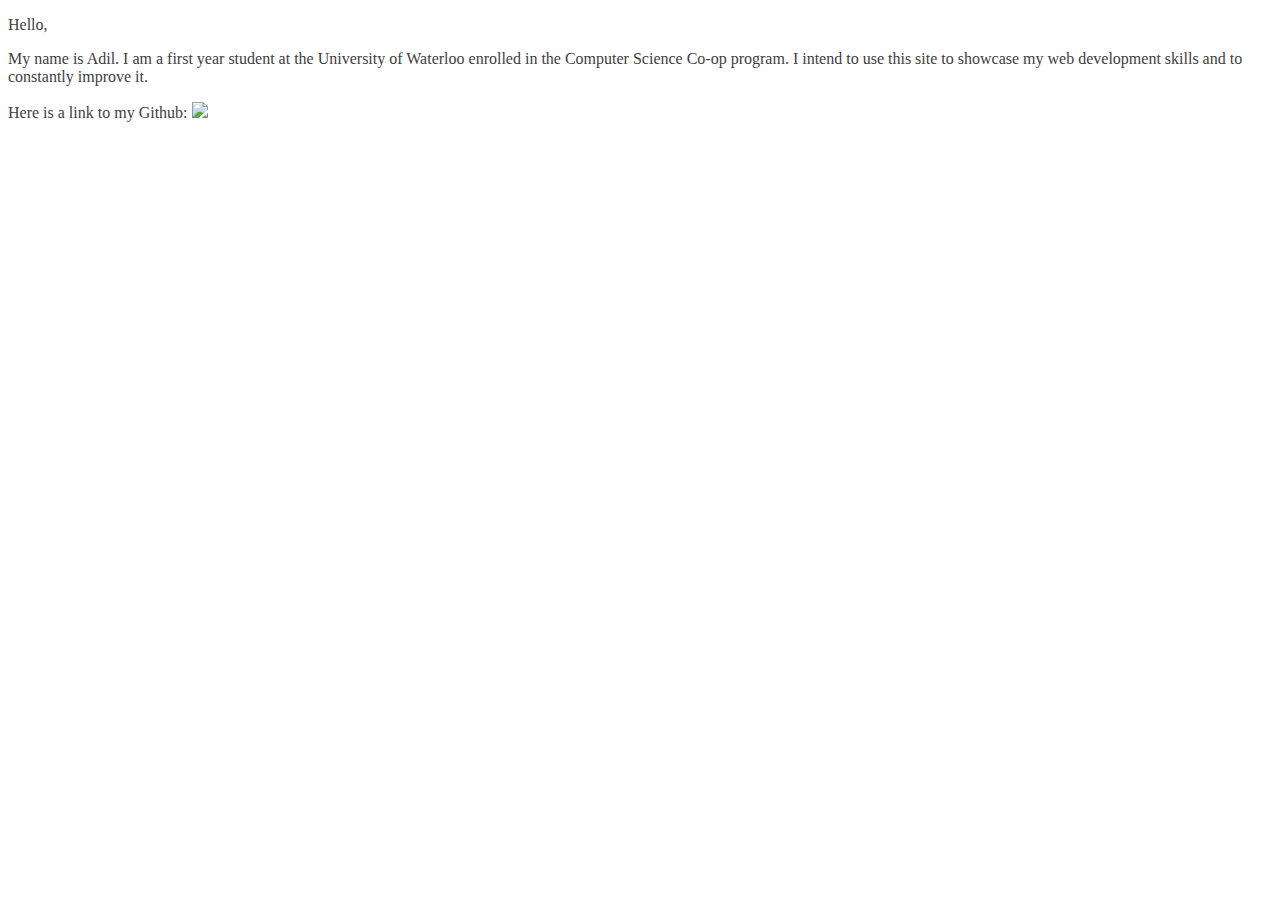
==== index.html @ 5648c807 "Contact, Resume" ====
<!DOCTYPE html>
<html>

	<head>
		<title> 4d11.me | Home </title>
		<link rel="stylesheet" href="stylesheets/styles.css">
		<link rel="shortcut icon" href="Pictures/Pic.ico">
	</head>

	<body>
		<p> Hello, </p> 
		<p> My name is Adil. I am a first year student at the University of Waterloo 
		enrolled in the Computer Science Co-op program. I intend to use this site to
		showcase my web development skills and to constantly improve it.</p>
	 
		Here is a link to my Github:
		<a href="https://github.com/4d11/"> <img src="Pictures/GitHub.png"> </a>
		<!-- need to resize and upload online -->
	</body>

</html>
---- stylesheets/styles.css ----
body {font-family: calibri;
	 font-size: 12pt; 
	 color: rgb(64,64,64);
	 }

h2 {color: rgb(61,133,198;}
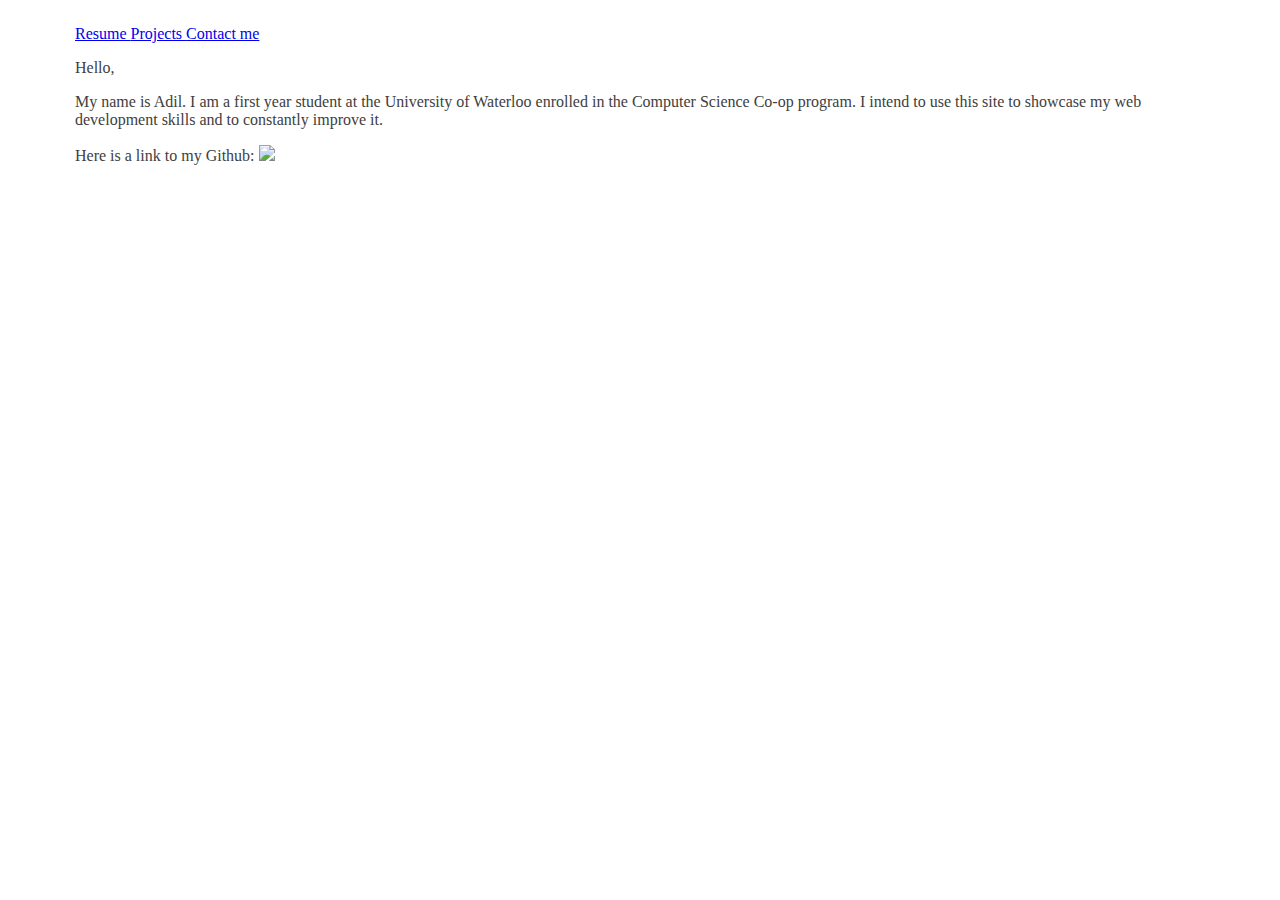
==== commit dd6dc9da: "Added header" ====
--- a/index.html
+++ b/index.html
@@ -8,6 +8,12 @@
 	</head>
 
 	<body>
+		<div class="header">
+			<a href="my-resume"> Resume </a>
+			<a href="projects.html"> Projects </a>
+			<a href="contact-me.html"> Contact me </a> 
+        </div>
+	
 		<p> Hello, </p> 
 		<p> My name is Adil. I am a first year student at the University of Waterloo 
 		enrolled in the Computer Science Co-op program. I intend to use this site to
--- a/stylesheets/styles.css
+++ b/stylesheets/styles.css
@@ -1,6 +1,30 @@
+
+
+#header {height: 50px;
+		padding: 5px;
+		background-color: gray;
+}
+		
+#navigation{position:absolute;
+			top: 70px;
+			width: 150px;
+			}
+			
+			
+			
+
+		
+
+		
+		
+
 body {font-family: calibri;
 	 font-size: 12pt; 
 	 color: rgb(64,64,64);
-	 }
+	 margin: 25px  75px 25px 75px;
+	 padding: 0px;
+	}
+	 
+
 
 h2 {color: rgb(61,133,198;}
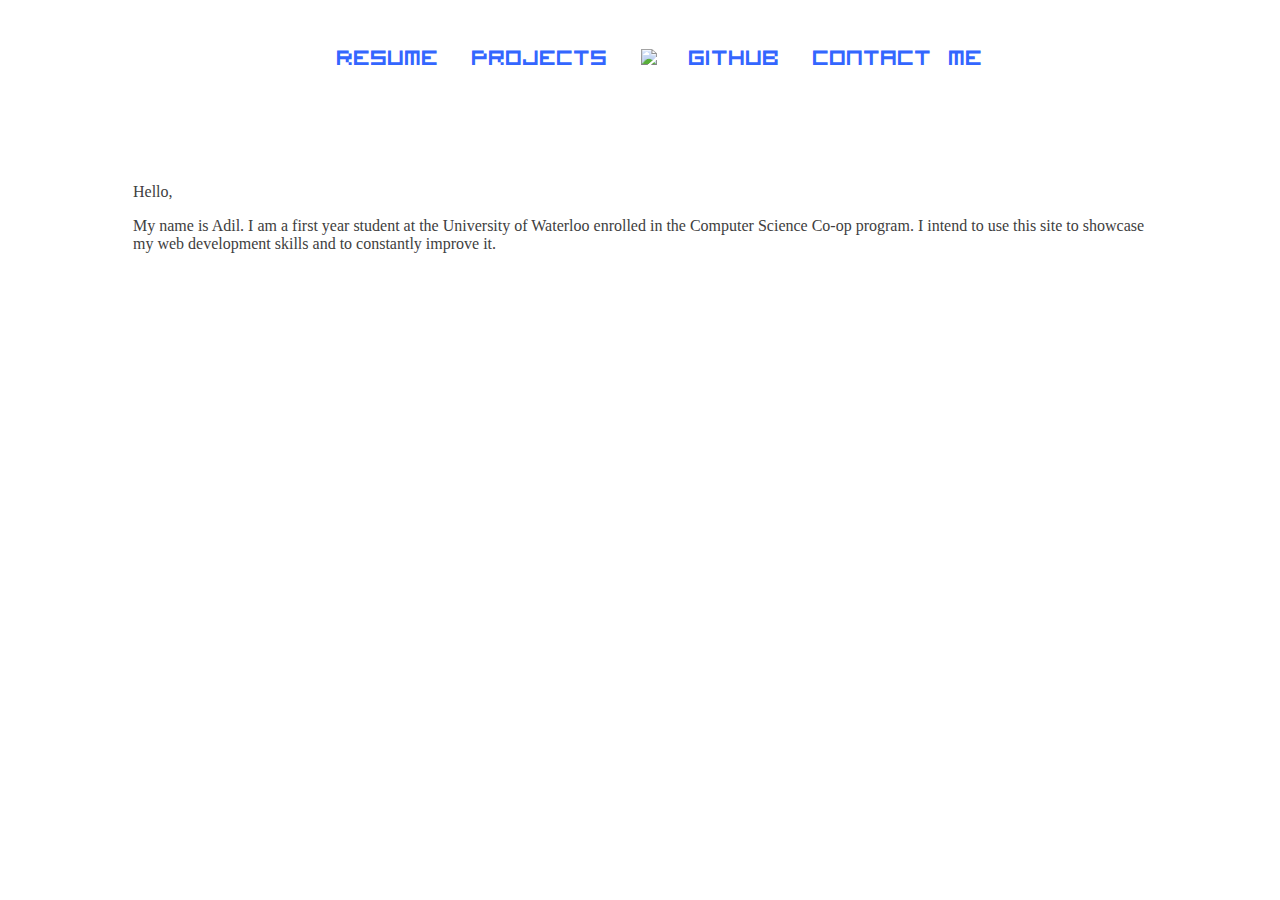
==== commit 172513fe: "MAJOR CHANGES" ====
--- a/index.html
+++ b/index.html
@@ -2,26 +2,29 @@
 <html>
 
 	<head>
-		<title> 4d11.me | Home </title>
+		<title> 4d11 | Home </title>
+		<meta charset="utf-8"> 
 		<link rel="stylesheet" href="stylesheets/styles.css">
 		<link rel="shortcut icon" href="Pictures/Pic.ico">
 	</head>
 
-	<body>
-		<div class="header">
-			<a href="my-resume"> Resume </a>
-			<a href="projects.html"> Projects </a>
-			<a href="contact-me.html"> Contact me </a> 
-        </div>
-	
-		<p> Hello, </p> 
-		<p> My name is Adil. I am a first year student at the University of Waterloo 
-		enrolled in the Computer Science Co-op program. I intend to use this site to
-		showcase my web development skills and to constantly improve it.</p>
-	 
-		Here is a link to my Github:
-		<a href="https://github.com/4d11/"> <img src="Pictures/GitHub.png"> </a>
-		<!-- need to resize and upload online -->
+	<body>		
+		<span class="navbar">
+			<ul>
+				<li> <a href="resume.pdf"> Resume </a> </li>
+				<li> <a href="projects.html"> Projects </a> </li>
+				<li> <a href="index.html"> <img src="Pictures/piskel-gif.gif"> </a> <li>
+				<li> <a href="https://github.com/4d11/"> GitHub </a> </li>
+				<li> <a href="contact-me.html"> Contact me </a> </li>
+			</ul>
+        </span>
+		
+		<div id="content">	
+			<p> Hello, </p> 
+			<p> My name is Adil. I am a first year student at the University of Waterloo 
+			enrolled in the Computer Science Co-op program. I intend to use this site to
+			showcase my web development skills and to constantly improve it.</p>
+		</div>
 	</body>
 
 </html>
--- a/stylesheets/styles.css
+++ b/stylesheets/styles.css
@@ -1,30 +1,49 @@
+@font-face {
+	font-family: 'visitor2';
+	src: url(' ../fonts/visitor2.eot');
+	src: local('☺'), url('../fonts/visitor2.woff') format('woff'), url('../fonts/visitor2.ttf') format('truetype'), url('../fonts/visitor2.svg') format('svg');
+	font-weight: normal;
+	font-style: normal;
+}
 
 
-#header {height: 50px;
-		padding: 5px;
-		background-color: gray;
+
+/* used for nav bar */
+.navbar{
+	margin: 0;
+	padding: 0; 
+	text-align: center;	
+	float: none;
+	font-family: visitor2;
+	font-size: 28pt;
 }
+
+.navbar li{
+    display: inline-block;  /*removes breaks */
+	list-style: none;
+	padding: 8px;
+}
+
+.navbar a{
+	color: #3366ff;
+	/* background-color: #666666; */
+	text-decoration: none; 
+}		
 		
-#navigation{position:absolute;
-			top: 70px;
-			width: 150px;
-			}
-			
-			
-			
+.navbar a:hover{
+	background-color: #8c8c8c;
+}
 
-		
+/* navbar end */			
 
-		
-		
 
-body {font-family: calibri;
-	 font-size: 12pt; 
-	 color: rgb(64,64,64);
-	 margin: 25px  75px 25px 75px;
-	 padding: 0px;
-	}
+#content{
+	font: calibri 12pt;
+	color: rgb(64,64,64);
+	margin: 25px  75px 25px 75px;
+	padding: 50px;
+}
 	 
 
 
-h2 {color: rgb(61,133,198;}
+h2 {color: rgb(61,133,198}
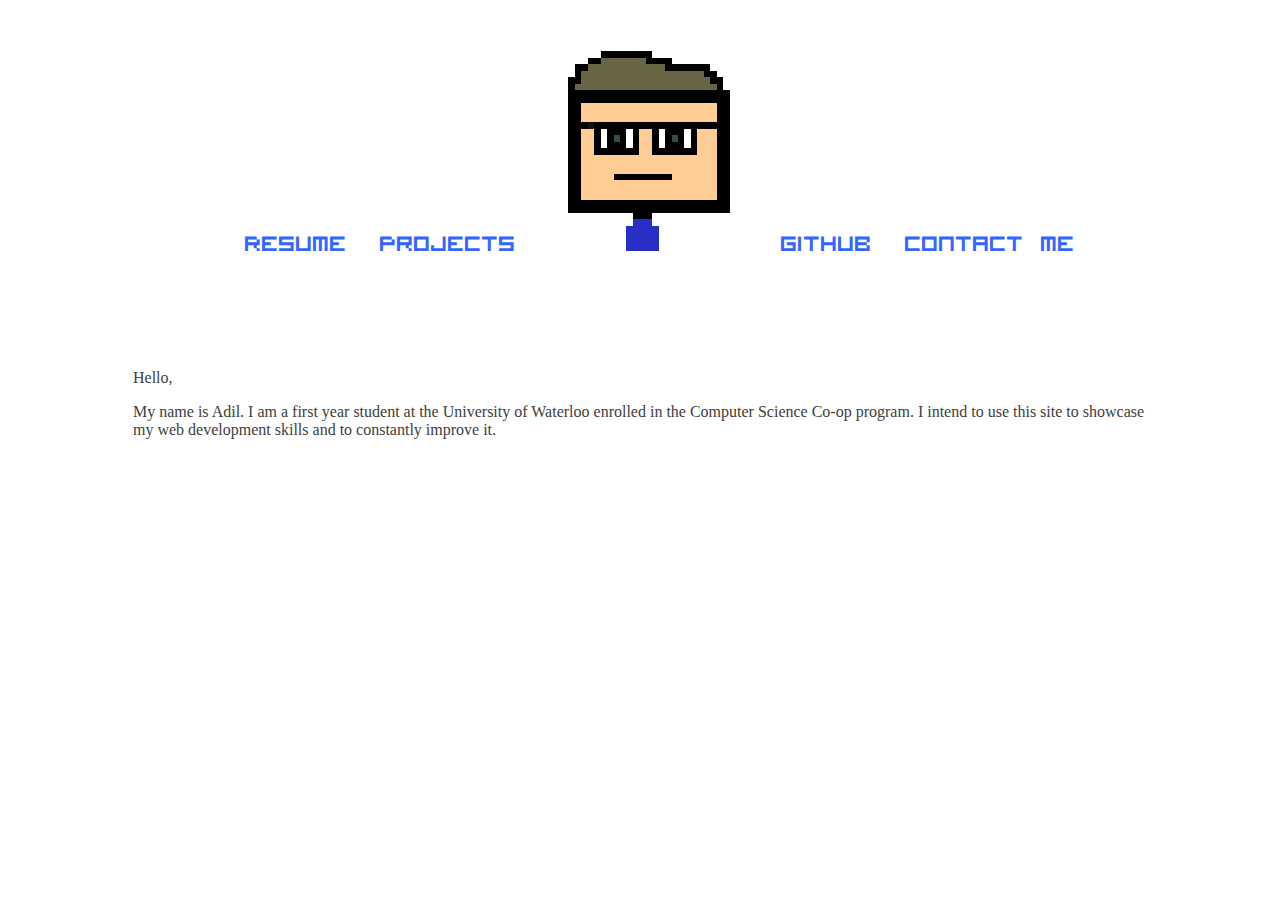
==== commit 1aa4a962: "Fixed .gif error" ====
--- a/index.html
+++ b/index.html
@@ -13,7 +13,9 @@
 			<ul>
 				<li> <a href="resume.pdf"> Resume </a> </li>
 				<li> <a href="projects.html"> Projects </a> </li>
-				<li> <a href="index.html"> <img src="Pictures/piskel-gif.gif"> </a> <li>
+				<li> <a href="index.html">
+						<img src="pictures/piskel-gif.gif">
+					</a> <li>
 				<li> <a href="https://github.com/4d11/"> GitHub </a> </li>
 				<li> <a href="contact-me.html"> Contact me </a> </li>
 			</ul>
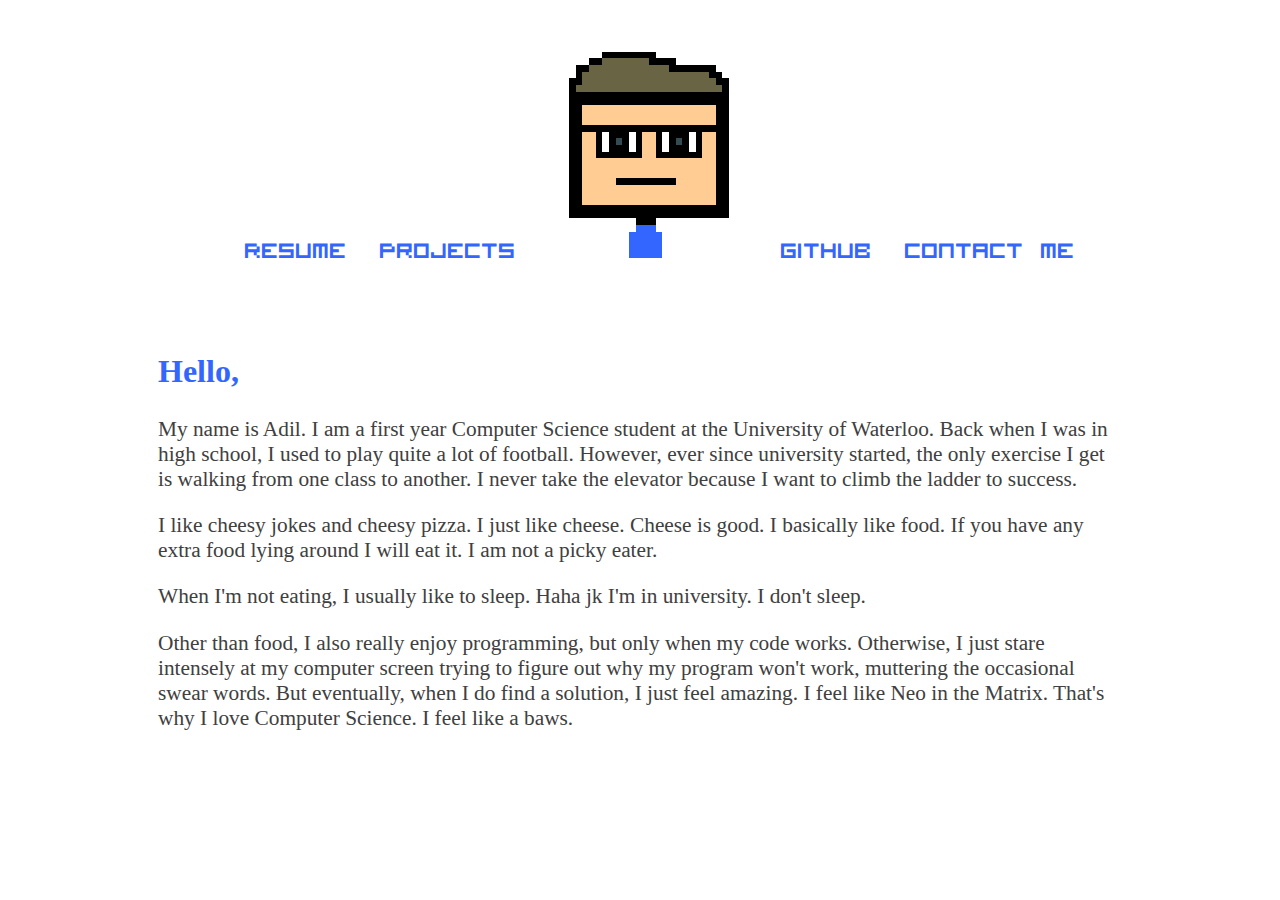
==== commit dff12122: "Neatened things up" ====
--- a/index.html
+++ b/index.html
@@ -5,28 +5,43 @@
 		<title> 4d11 | Home </title>
 		<meta charset="utf-8"> 
 		<link rel="stylesheet" href="stylesheets/styles.css">
-		<link rel="shortcut icon" href="Pictures/Pic.ico">
+		<link rel="shortcut icon" href="pictures/Pic.ico">
 	</head>
 
 	<body>		
-		<span class="navbar">
+		<div class="navbar">
 			<ul>
-				<li> <a href="resume.pdf"> Resume </a> </li>
+				<li> <a href="resume.pdf" target="_blank"> Resume </a> </li>
 				<li> <a href="projects.html"> Projects </a> </li>
-				<li> <a href="index.html">
-						<img src="pictures/piskel-gif.gif">
-					</a> <li>
-				<li> <a href="https://github.com/4d11/"> GitHub </a> </li>
+				<li> <a href="index.html"> <img src="pictures/main.gif"> </a> <li>
+				<li> <a href="https://github.com/4d11/" target="_blank"> GitHub </a> </li>
 				<li> <a href="contact-me.html"> Contact me </a> </li>
 			</ul>
-        </span>
+        </div>
 		
 		<div id="content">	
-			<p> Hello, </p> 
-			<p> My name is Adil. I am a first year student at the University of Waterloo 
-			enrolled in the Computer Science Co-op program. I intend to use this site to
-			showcase my web development skills and to constantly improve it.</p>
+			<h2> Hello, </h2>
+			
+			<p> My name is Adil. I am a first year Computer Science student at the University of Waterloo.
+			Back when I was in high school, I used to play quite a lot of football. However, ever since university 
+			started, the only exercise I get is walking from one class to another. I never take the elevator because
+			I want to climb the ladder to success. </p>
+			
+			<p> I like cheesy jokes and cheesy pizza. I just like cheese. Cheese is good.
+				I basically like food. If you have any extra food lying around I will eat it.
+				I am not a picky eater.</p>
+			
+			<p> When I'm not eating, I usually like to sleep. Haha jk I'm in university.
+				I don't sleep.</p>
+				
+			<p> Other than food, I also really enjoy programming, but only when my code works.
+			Otherwise, I just stare intensely at my computer screen trying to figure out why my
+			program won't work, muttering the occasional swear words. But eventually, when I do 
+			find a solution, I just feel amazing. I feel like Neo in the Matrix. That's why I love
+			Computer Science. I feel like a baws. </p>
+			
 		</div>
+		
 	</body>
 
 </html>
--- a/stylesheets/styles.css
+++ b/stylesheets/styles.css
@@ -7,8 +7,7 @@
 }
 
 
-
-/* used for nav bar */
+/** used for nav bar **/
 .navbar{
 	margin: 0;
 	padding: 0; 
@@ -21,7 +20,7 @@
 .navbar li{
     display: inline-block;  /*removes breaks */
 	list-style: none;
-	padding: 8px;
+	padding: 8px 8px 0 8px;
 }
 
 .navbar a{
@@ -37,13 +36,16 @@
 /* navbar end */			
 
 
+/** for general body content **/
 #content{
-	font: calibri 12pt;
-	color: rgb(64,64,64);
-	margin: 25px  75px 25px 75px;
-	padding: 50px;
-}
-	 
+	float: left;
+	font-family: calibri;
+	font-size: 16pt;
+	color: #404040;
+	margin: 25px 50px 25px 50px;   /* t r d l */
+	padding: 0 100px;
+}	 
 
+h2 {color: #3366ff}
 
-h2 {color: rgb(61,133,198}
+/*end of gen body */
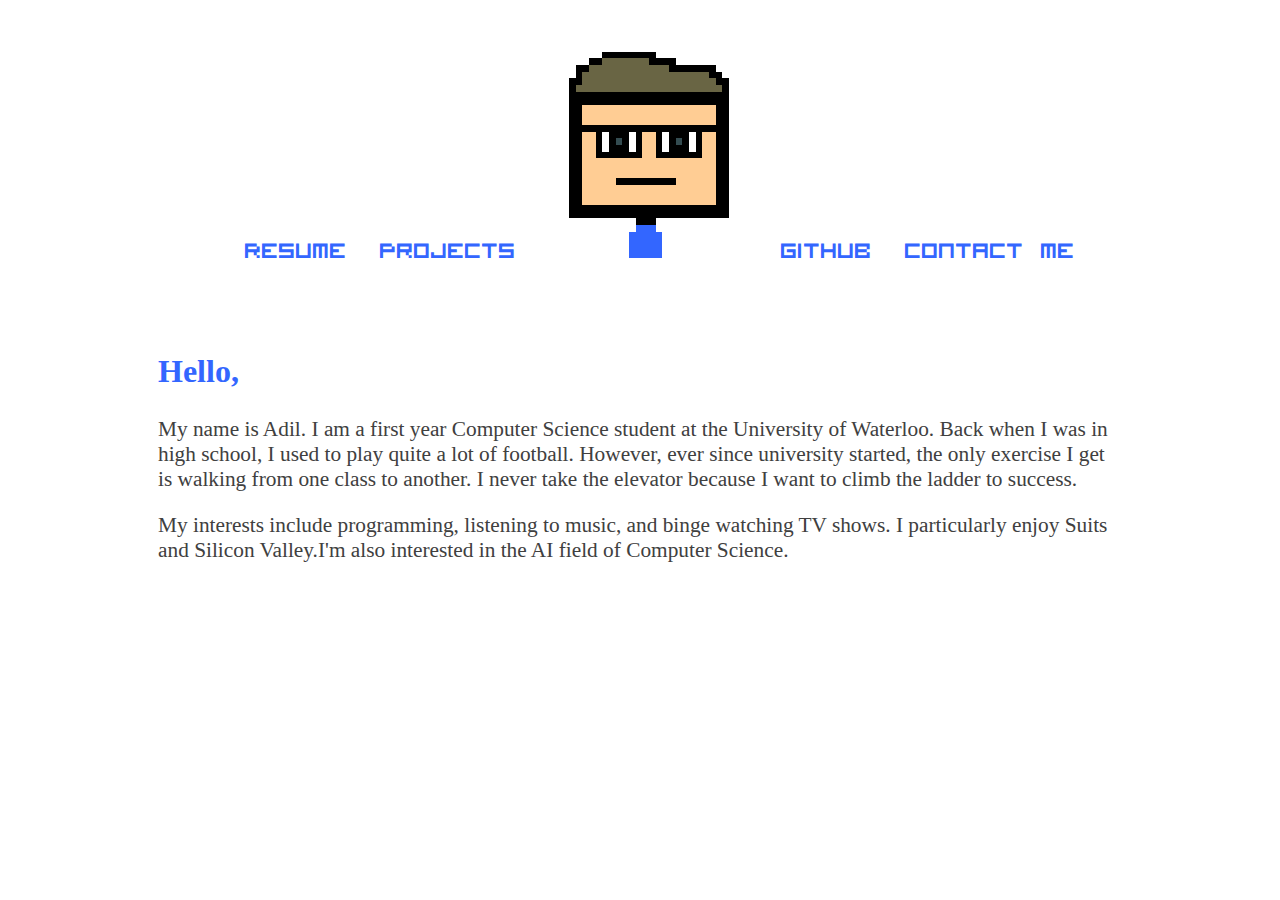
==== commit 5a661049: "Updated statement" ====
--- a/index.html
+++ b/index.html
@@ -27,18 +27,9 @@
 			started, the only exercise I get is walking from one class to another. I never take the elevator because
 			I want to climb the ladder to success. </p>
 			
-			<p> I like cheesy jokes and cheesy pizza. I just like cheese. Cheese is good.
-				I basically like food. If you have any extra food lying around I will eat it.
-				I am not a picky eater.</p>
 			
-			<p> When I'm not eating, I usually like to sleep. Haha jk I'm in university.
-				I don't sleep.</p>
-				
-			<p> Other than food, I also really enjoy programming, but only when my code works.
-			Otherwise, I just stare intensely at my computer screen trying to figure out why my
-			program won't work, muttering the occasional swear words. But eventually, when I do 
-			find a solution, I just feel amazing. I feel like Neo in the Matrix. That's why I love
-			Computer Science. I feel like a baws. </p>
+			<p> My interests include programming, listening to music, and binge watching TV shows. I particularly enjoy Suits and 
+			Silicon Valley.I'm also interested in the AI field of Computer Science.</p>
 			
 		</div>
 		
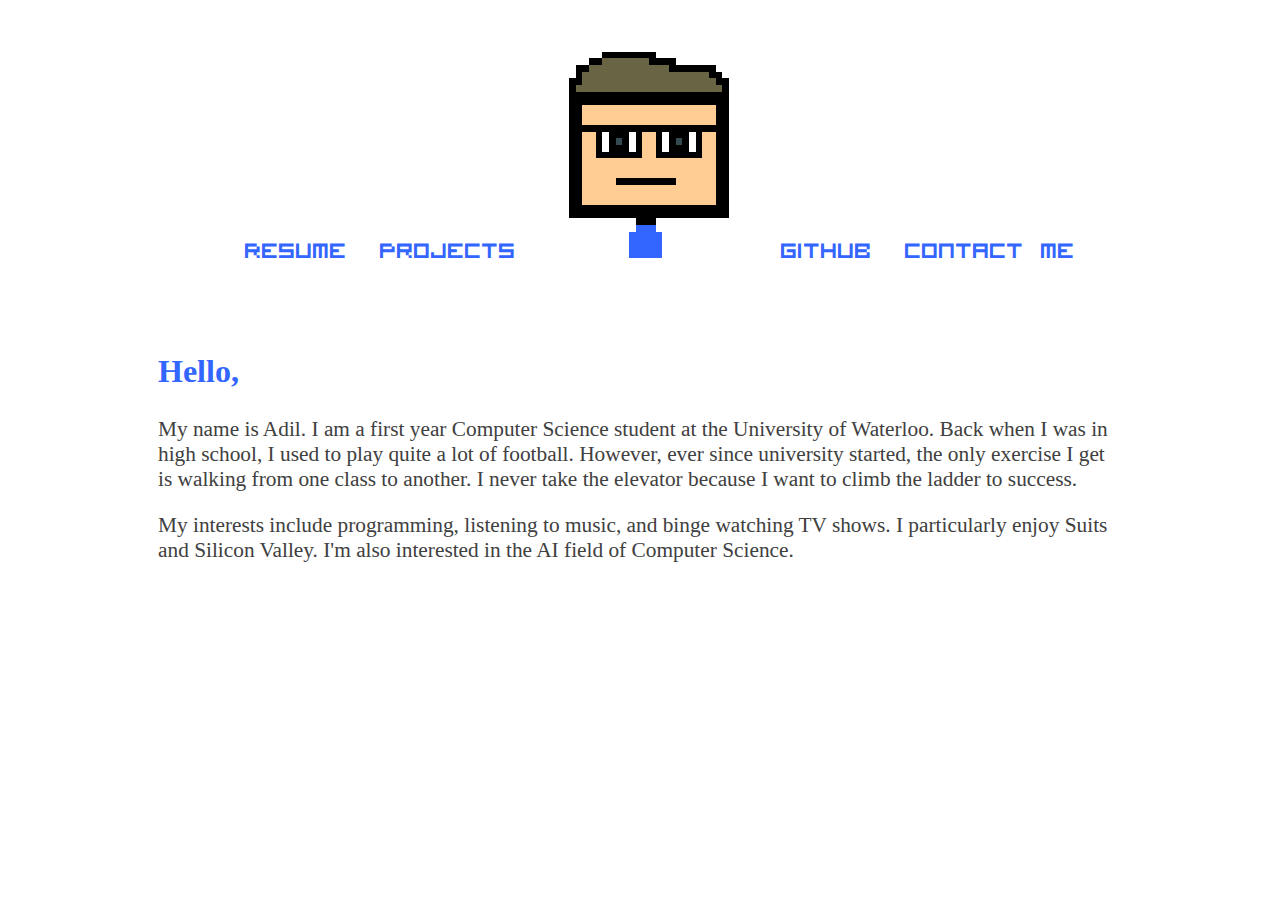
==== commit 1e5cdbb4: "Updated projects and resume" ====
--- a/index.html
+++ b/index.html
@@ -29,7 +29,7 @@
 			
 			
 			<p> My interests include programming, listening to music, and binge watching TV shows. I particularly enjoy Suits and 
-			Silicon Valley.I'm also interested in the AI field of Computer Science.</p>
+			Silicon Valley. I'm also interested in the AI field of Computer Science.</p>
 			
 		</div>
 		
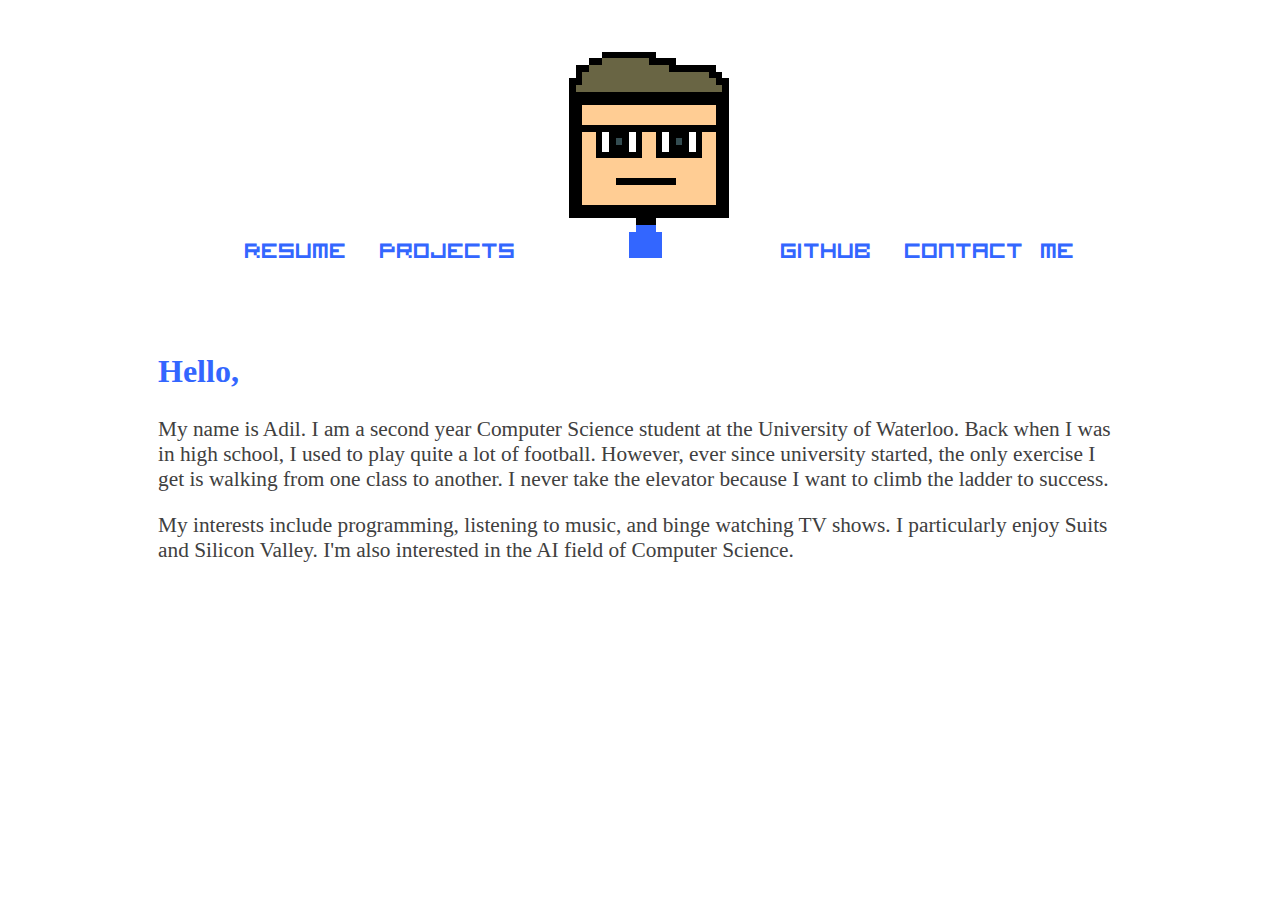
==== commit 8df48a5f: "Update index.html" ====
--- a/index.html
+++ b/index.html
@@ -22,7 +22,7 @@
 		<div id="content">	
 			<h2> Hello, </h2>
 			
-			<p> My name is Adil. I am a first year Computer Science student at the University of Waterloo.
+			<p> My name is Adil. I am a second year Computer Science student at the University of Waterloo.
 			Back when I was in high school, I used to play quite a lot of football. However, ever since university 
 			started, the only exercise I get is walking from one class to another. I never take the elevator because
 			I want to climb the ladder to success. </p>
